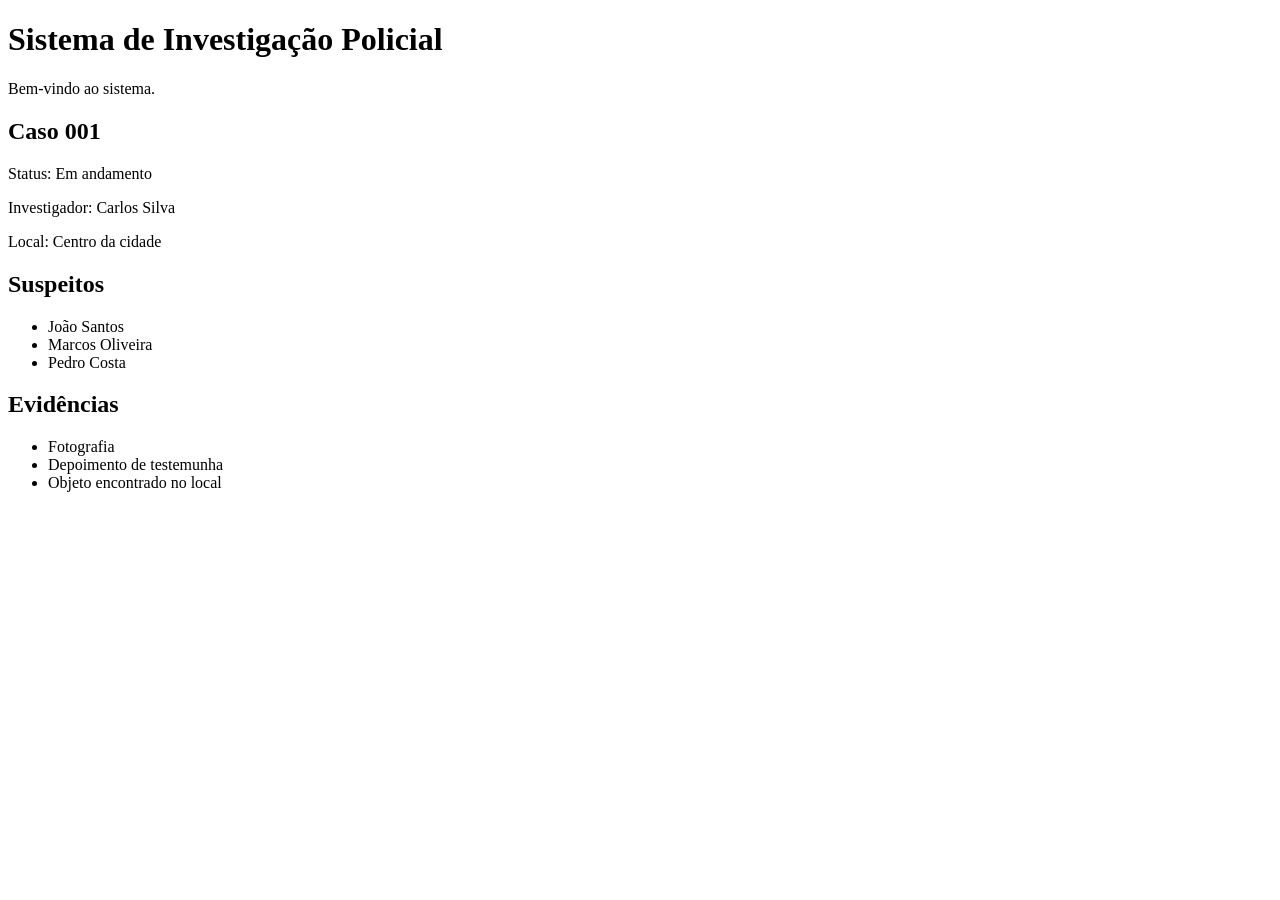
==== index2.html @ 5cdc9871 "Add files via upload" ====
<!DOCTYPE html>
<html>

<head>
    <title>Sistema de Investigação</title>
</head>

<body>

    <h1>Sistema de Investigação Policial</h1>

    <p>Bem-vindo ao sistema.</p>

    <h2>Caso 001</h2>

    <p>Status: Em andamento</p>
    <p>Investigador: Carlos Silva</p>
    <p>Local: Centro da cidade</p>

    <h2>Suspeitos</h2>

    <ul>
        <li>João Santos</li>
        <li>Marcos Oliveira</li>
        <li>Pedro Costa</li>
    </ul>

    <h2>Evidências</h2>

    <ul>
        <li>Fotografia</li>
        <li>Depoimento de testemunha</li>
        <li>Objeto encontrado no local</li>
    </ul>

</body>

</html>
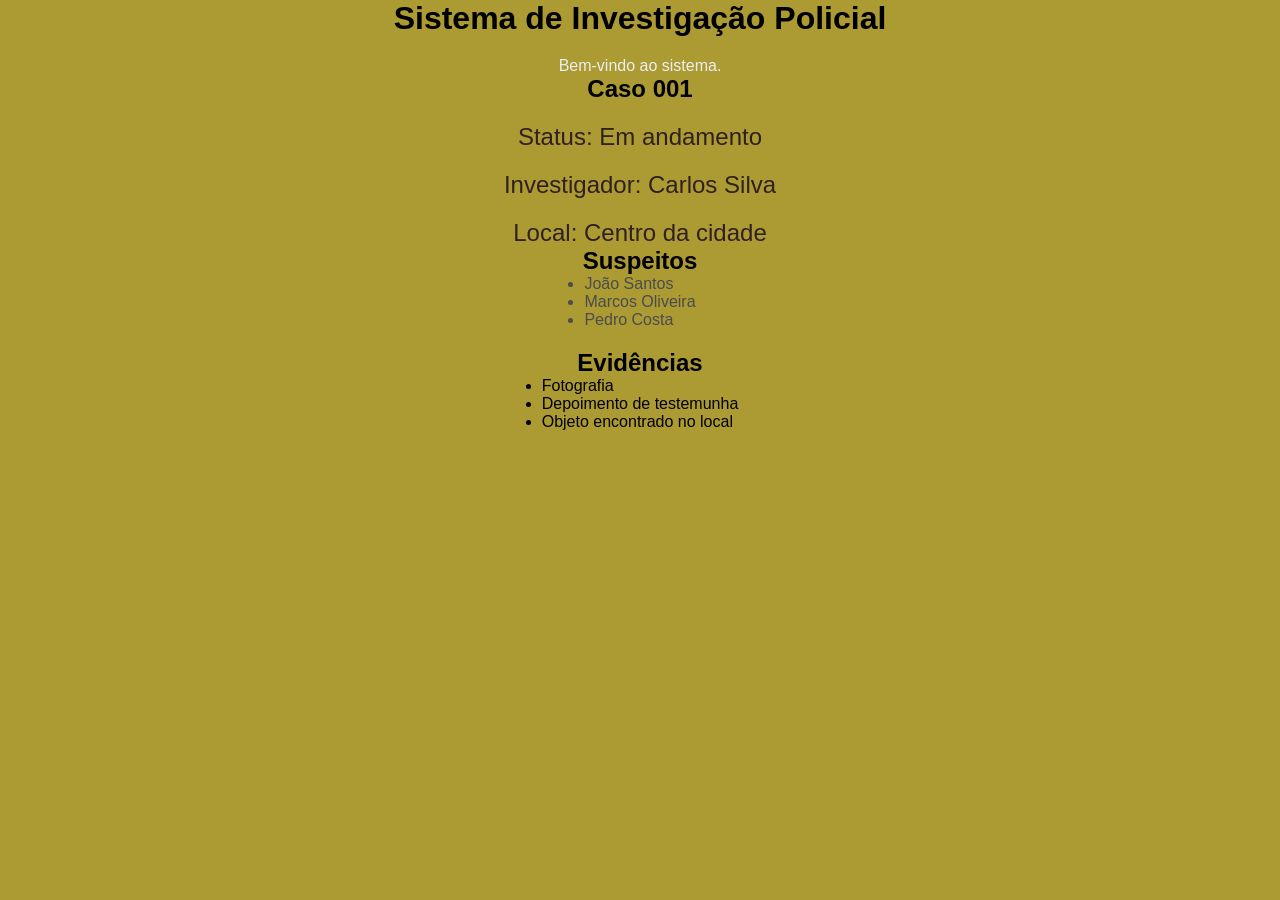
==== commit d04b954f: "Add files via upload" ====
--- a/index2.html
+++ b/index2.html
@@ -1,15 +1,18 @@
 <!DOCTYPE html>
-<html>
+<html lang="pt-BR">
+<head>
+    <meta charset="UTF-8">
+    <meta name="viewport" content="width=device-width, initial-scale=1.0">
+    <link rel="stylesheet" href="style.css">
+    <title>sistesma de investigação</title>
 
-<head>
-    <title>Sistema de Investigação</title>
 </head>
+<body>
+    <div class="header">
+        <h1>Sistema de Investigação Policial</h1>
+    
 
-<body>
-
-    <h1>Sistema de Investigação Policial</h1>
-
-    <p>Bem-vindo ao sistema.</p>
+    <p class="legal">Bem-vindo ao sistema.</p>
 
     <h2>Caso 001</h2>
 
@@ -19,7 +22,7 @@
 
     <h2>Suspeitos</h2>
 
-    <ul>
+    <ul class="suspeitos">
         <li>João Santos</li>
         <li>Marcos Oliveira</li>
         <li>Pedro Costa</li>
@@ -32,7 +35,7 @@
         <li>Depoimento de testemunha</li>
         <li>Objeto encontrado no local</li>
     </ul>
-
+    </div>
+        
 </body>
-
 </html>
--- a/style.css
+++ b/style.css
@@ -0,0 +1,34 @@
+*{
+    margin: 0px;
+    padding: 0px;
+    box-sizing: border-box;
+}
+
+body{
+    font-family: 'Poppins', sans-serif;
+    background-color: #ac9a33;
+}
+
+.header{
+    display:flex;
+    justify-content: center;
+    align-items: center;
+    flex-direction: column;
+}
+p{
+    text-align: center;
+    color: #302020;
+    font-size: 1.5rem;
+    margin-top: 20px;
+}
+.legal{
+    text-align: center;
+    color: #eceff0;
+    font-size: 1rem;
+    margin-top: 20px;
+}
+
+.suspeitos{
+    color: #4a4c4d;
+    margin-bottom: 20px;
+}
